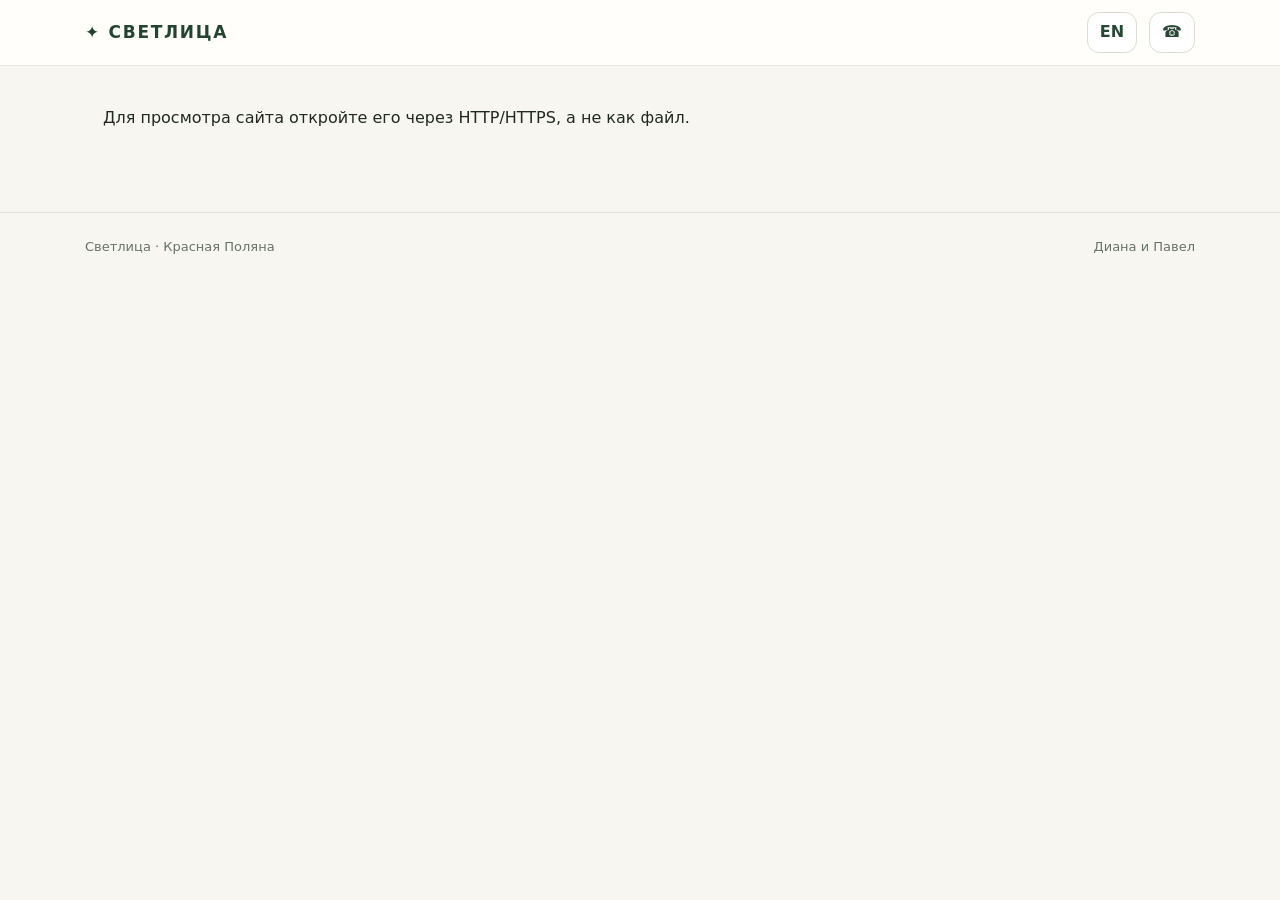
==== public/guest/index.html @ 0b1c611f "Add Svetlitsa static website and REG.RU Git deployment scripts" ====
<!DOCTYPE html>

<html lang="ru"><head><meta content="noindex,nofollow" name="robots"/><meta charset="utf-8"/><meta content="width=device-width,initial-scale=1" name="viewport"/><meta content="#f8f6f0" name="theme-color"/><meta content="Гостевой справочник апартаментов Светлица в Красной Поляне" name="description"/><title>Светлица — инструкции для гостей</title><link href="styles.css?v=20261016-tidy" rel="stylesheet"/></head><body><header class="top"><a class="wordmark" href="#home">✦ СВЕТЛИЦА</a><div class="right"><button aria-label="Switch language" id="language">EN</button><a class="contact" href="tel:+79268800874">☎</a></div></header><main id="app"><section class="welcome"><p>Загрузка справочника…</p></section></main><footer><span>Светлица · Красная Поляна</span><span>Диана и Павел</span></footer><script defer="" src="app.js?v=20261016-tidy"></script></body></html>
---- public/guest/styles.css ----
*{box-sizing:border-box}html{scroll-behavior:smooth}body{margin:0;background:#f7f6f1;color:#202923;font:16px/1.55 system-ui,-apple-system,Segoe UI,Arial,sans-serif}.top{height:66px;display:flex;justify-content:space-between;align-items:center;padding:0 max(18px,calc((100vw - 1110px)/2));background:#fffefa;border-bottom:1px solid #e9e7df;position:sticky;top:0;z-index:9}.wordmark{font-size:17px;font-weight:850;letter-spacing:.10em;text-decoration:none;color:#254333}.right{display:flex;gap:12px;align-items:center}button,.contact{cursor:pointer;font:inherit}#language,.contact{border:1px solid #dddcd2;background:white;color:#294735;padding:7px 12px;border-radius:12px;text-decoration:none;font-weight:700}main{max-width:1110px;margin:auto;padding:24px 18px 65px}.hero{border-radius:24px;overflow:hidden;position:relative;min-height:310px;background:#253e35}.hero img{width:100%;height:360px;display:block;object-fit:cover}.hero:after{content:"";position:absolute;inset:0;background:linear-gradient(90deg,rgba(16,31,25,.83),transparent 85%)}.hero-inner{position:absolute;z-index:1;bottom:29px;left:28px;color:#fff;max-width:600px}.hero h1{font:700 clamp(31px,5vw,56px)/1.09 Georgia,serif;margin:0 0 8px}.hero p{margin:0;opacity:.95}.intro{padding:27px 2px 8px;max-width:760px;color:#546158}.search{width:100%;border:1px solid #deded5;background:#fff;padding:15px 18px;border-radius:15px;font-size:16px;margin:20px 0 22px}.cards{display:grid;grid-template-columns:repeat(3,1fr);gap:14px}.card{border:1px solid #e3e2da;background:#fffefa;border-radius:18px;overflow:hidden;display:flex;min-height:126px;text-decoration:none;color:inherit;transition:transform .15s}.card:hover{transform:translateY(-3px)}.card img{width:112px;object-fit:cover}.card-body{padding:17px 14px}.card h3{font-size:17px;margin:0 0 5px}.card p{color:#647169;font-size:12px;margin:0}.icon{font-size:25px}.back{display:inline-block;text-decoration:none;color:#40624c;margin-bottom:17px;font-weight:700}.detail-head{display:grid;grid-template-columns:minmax(0,1fr) 43%;gap:22px;align-items:center;background:#fffefa;border:1px solid #e2e1d9;border-radius:22px;overflow:hidden}.detail-title{padding:26px}.detail-title h1{font:700 clamp(28px,3vw,42px)/1.18 Georgia,serif;margin:12px 0}.detail-head img{width:100%;height:300px;object-fit:cover}.steps{display:grid;grid-template-columns:repeat(2,1fr);gap:14px;margin:22px 0}.step{padding:21px;background:white;border:1px solid #e5e4db;border-radius:17px}.step h2{font-size:18px;margin:0 0 9px}.step p{margin:0;color:#415148}.note{padding:19px 20px;border-left:4px solid #557460;background:#e9eee8;border-radius:0 14px 14px 0}.actions{display:flex;gap:10px;flex-wrap:wrap;margin-top:22px}.btn{background:#284e3a;color:white;border:0;border-radius:12px;padding:12px 17px;text-decoration:none;font-weight:700}.btn.secondary{background:#e9eee8;color:#284e3a}.smallprint{font-size:13px;color:#6a756d}.empty{text-align:center;padding:50px}footer{border-top:1px solid #e2e1d8;display:flex;justify-content:space-between;padding:24px max(18px,calc((100vw - 1110px)/2));font-size:13px;color:#667369}.booking-placeholder{margin-top:28px;padding:25px;background:#fff;border:1px dashed #b9c5bb;border-radius:16px}.wifi-box{padding:14px;background:#edf1eb;border-radius:13px;display:inline-block;margin-top:7px}.wifi-box strong{font-size:24px}@media(max-width:720px){.cards{grid-template-columns:1fr 1fr;gap:10px}.card{display:block;min-height:0}.card img{width:100%;height:110px}.card-body{padding:12px}.hero img{height:290px}.hero-inner{left:20px;bottom:22px}.detail-head{display:flex;flex-direction:column-reverse;align-items:stretch}.detail-head img{height:230px}.detail-title{padding:18px}.steps{grid-template-columns:1fr}.top{padding:0 14px}.wordmark{font-size:14px}footer{padding:20px 18px}}@media(max-width:390px){.cards{grid-template-columns:1fr 1fr}.card h3{font-size:15px}.card img{height:93px}}
.detail-photos{display:grid;gap:12px;padding:16px;min-width:0}.detail-photos img{height:auto;max-height:480px;object-fit:contain;border-radius:10px}.card img{object-fit:contain;background:#efeee8}@media(max-width:720px){.detail-photos{width:100%;grid-template-columns:repeat(2,minmax(0,1fr))}.detail-photos img{height:auto;max-height:350px}.detail-photos img:only-child{grid-column:1/-1}}

.step p{margin:0 0 16px;line-height:1.8}.step p:last-child{margin-bottom:0}.detail-photos img{display:block;visibility:visible;opacity:1}
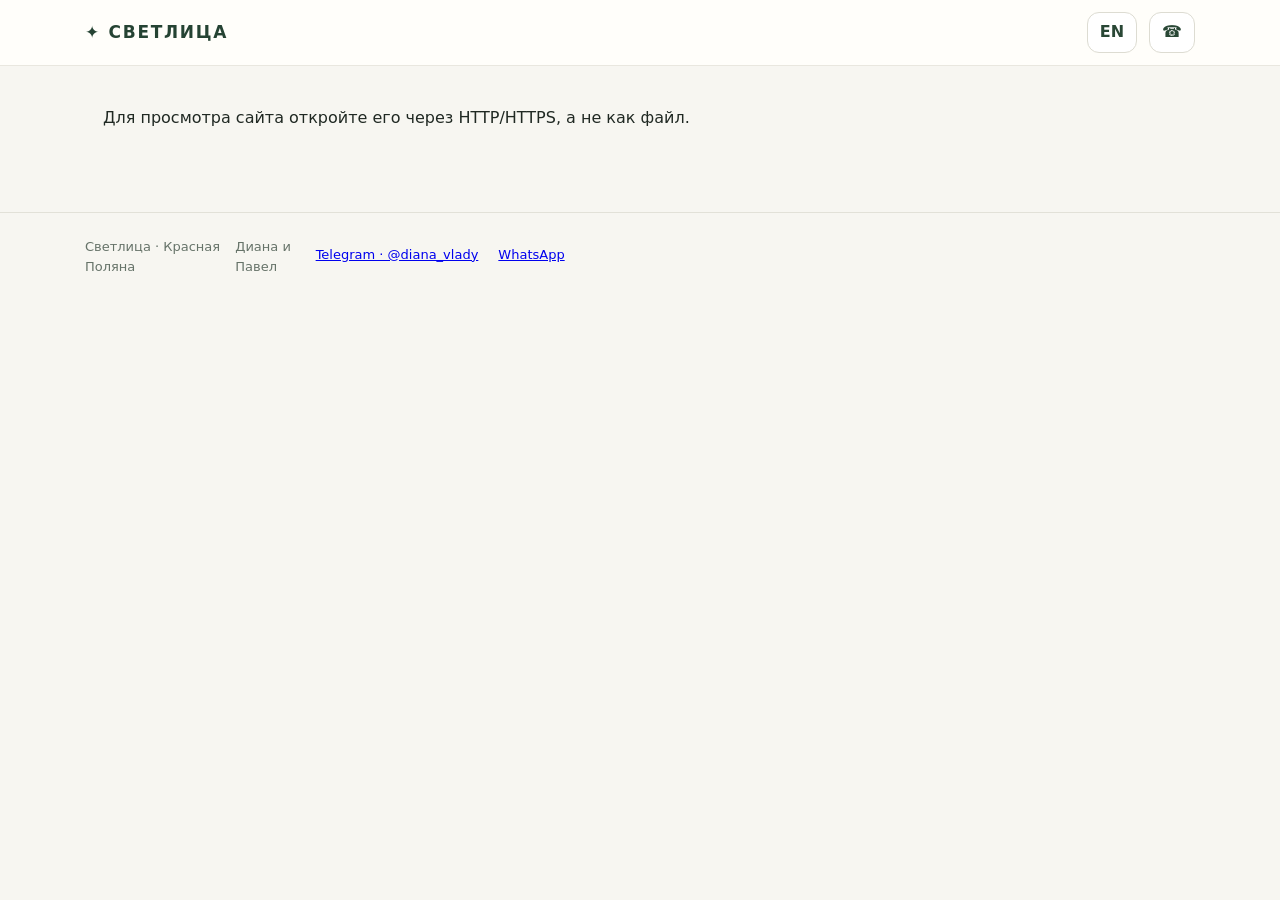
==== commit d45c4420: "Restore HTML5 doctype, align gallery and add contact links and sofa hero slide" ====
--- a/public/guest/index.html
+++ b/public/guest/index.html
@@ -1,3 +1,3 @@
 <!DOCTYPE html>
 
-<html lang="ru"><head><meta content="noindex,nofollow" name="robots"/><meta charset="utf-8"/><meta content="width=device-width,initial-scale=1" name="viewport"/><meta content="#f8f6f0" name="theme-color"/><meta content="Гостевой справочник апартаментов Светлица в Красной Поляне" name="description"/><title>Светлица — инструкции для гостей</title><link href="styles.css?v=20261016-tidy" rel="stylesheet"/></head><body><header class="top"><a class="wordmark" href="#home">✦ СВЕТЛИЦА</a><div class="right"><button aria-label="Switch language" id="language">EN</button><a class="contact" href="tel:+79268800874">☎</a></div></header><main id="app"><section class="welcome"><p>Загрузка справочника…</p></section></main><footer><span>Светлица · Красная Поляна</span><span>Диана и Павел</span></footer><script defer="" src="app.js?v=20261016-tidy"></script></body></html>+<html lang="ru"><head><meta content="noindex,nofollow" name="robots"/><meta charset="utf-8"/><meta content="width=device-width,initial-scale=1" name="viewport"/><meta content="#f8f6f0" name="theme-color"/><meta content="Гостевой справочник апартаментов Светлица в Красной Поляне" name="description"/><title>Светлица — инструкции для гостей</title><link href="styles.css?v=20261017-contacts" rel="stylesheet"/></head><body><header class="top"><a class="wordmark" href="#home">✦ СВЕТЛИЦА</a><div class="right"><button aria-label="Switch language" id="language">EN</button><a class="contact" href="tel:+79268800874">☎</a></div></header><main id="app"><section class="welcome"><p>Загрузка справочника…</p></section></main><footer><span>Светлица · Красная Поляна</span><span>Диана и Павел</span><div class="guest-contact-links"><a href="https://t.me/diana_vlady" rel="noopener" target="_blank">Telegram · @diana_vlady</a><a href="https://wa.me/79268800874" rel="noopener" target="_blank">WhatsApp</a></div></footer><script defer="" src="app.js?v=20261017-sleep"></script></body></html>
--- a/public/guest/styles.css
+++ b/public/guest/styles.css
@@ -2,3 +2,7 @@
 .detail-photos{display:grid;gap:12px;padding:16px;min-width:0}.detail-photos img{height:auto;max-height:480px;object-fit:contain;border-radius:10px}.card img{object-fit:contain;background:#efeee8}@media(max-width:720px){.detail-photos{width:100%;grid-template-columns:repeat(2,minmax(0,1fr))}.detail-photos img{height:auto;max-height:350px}.detail-photos img:only-child{grid-column:1/-1}}
 
 .step p{margin:0 0 16px;line-height:1.8}.step p:last-child{margin-bottom:0}.detail-photos img{display:block;visibility:visible;opacity:1}
+
+.detail-photos figure{margin:0;min-width:0}.detail-photos figcaption{font-size:12px;line-height:1.6;margin:9px 0 16px;color:#6e756b}.detail-photos figure img{width:100%;height:auto;max-height:520px;object-fit:contain}
+
+.guest-contact-links{display:flex;flex-wrap:wrap;gap:12px 20px;width:100%}.guest-contact-links a{padding:8px 0;text-decoration:underline}
